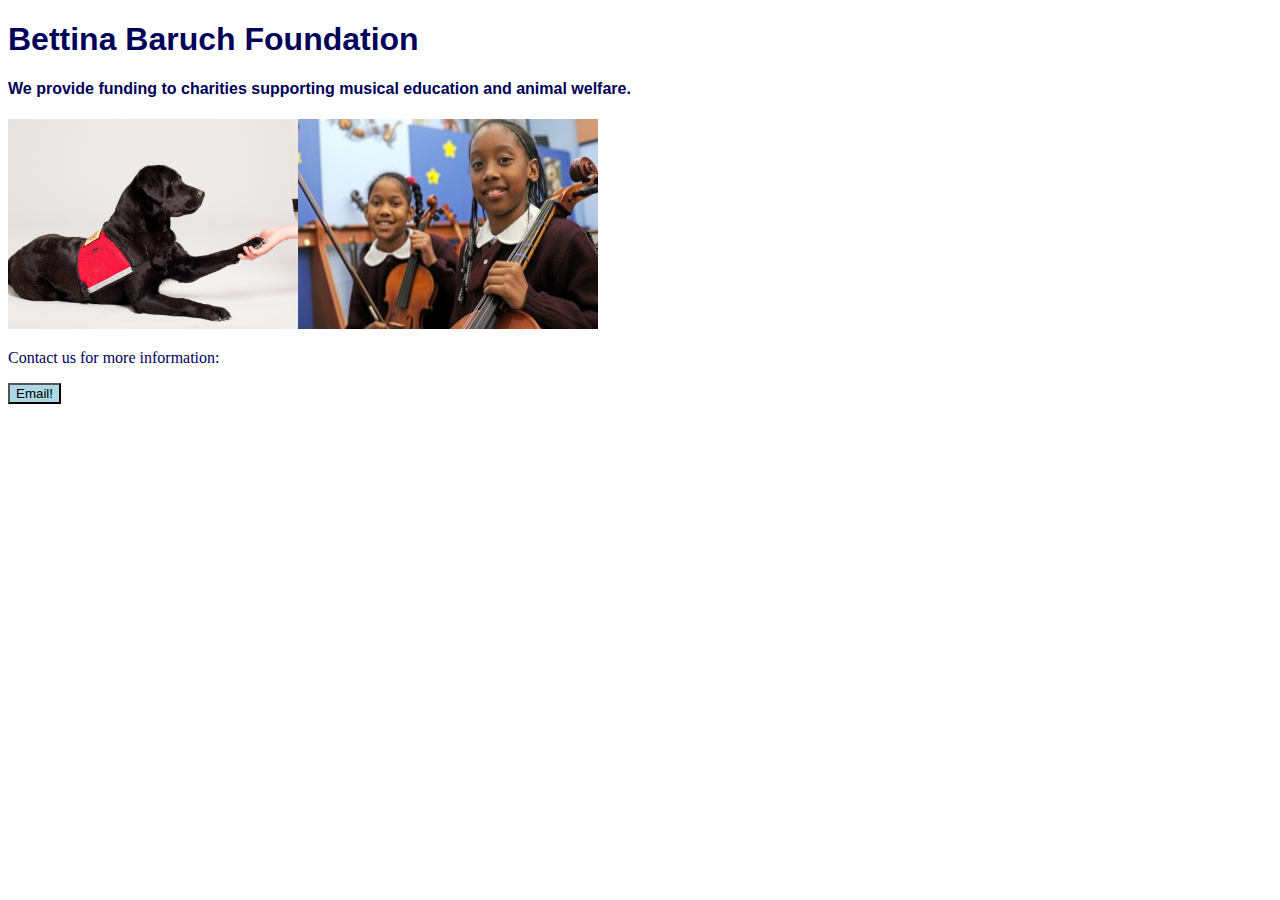
==== unit_3/index.html @ b972f021 "..." ====
<!DOCTYPE HTML>
<html>
  <head>
    <link rel="stylesheet" type="text/css" href="css/style.css">
<title>Bettina Baruch Foundation</title>
  </head>

  <body>
    
  <h1>Bettina Baruch Foundation</h1>
  <h4>We provide funding to charities supporting musical education and animal welfare.</h4>
  <img src="images/Jane-Bernard-85.jpg" width="290" height="210" alt=""/><img src="images/PS68CelloViolinGirls-300x199.jpg" width="300" height="210" alt=""/>
<p>Contact us for more information:</p>
    <a href="mailto:wcedmonds@gmail.com"><button>Email!</button></a>
  </body>

</html>
---- unit_3/css/style.css ----
body{
    background-color: rgb(255, 255, 255);
    text-align: left;
}

h1{
   font-family: "Aaux Next", Charcoal, sans-serif;
    text-align: left;
}
h4{
    font-family: "Alegreya Regular", sans-serif;
    text-align: left;

}

h1, h4, p {
    color: rgb(0, 0, 90);
    
    text-align: left;
}

button {
  background-color: lightblue;
  text-align: center;
}
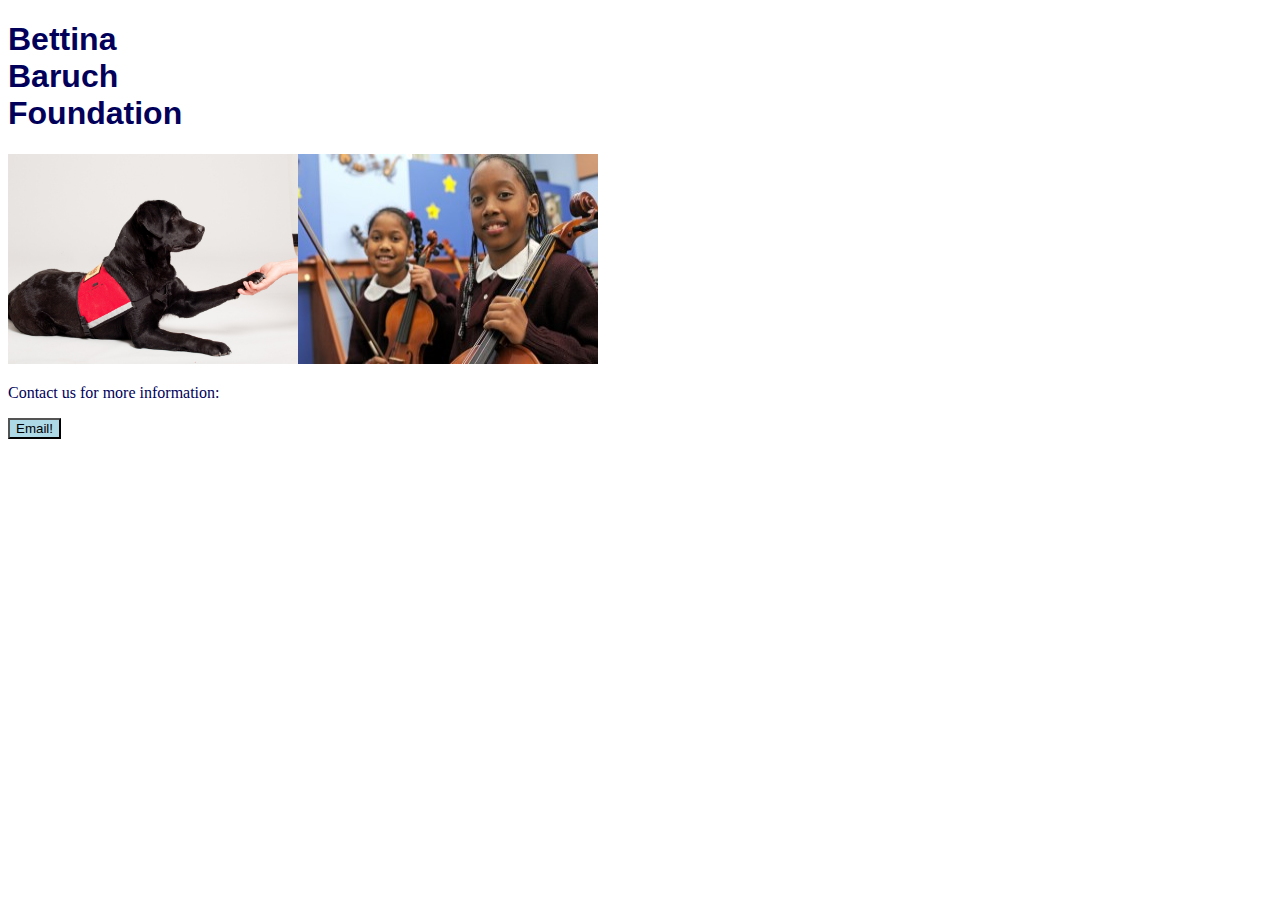
==== commit e8a7b2a0: "unit 4 up" ====
--- a/unit_3/index.html
+++ b/unit_3/index.html
@@ -6,9 +6,10 @@
   </head>
 
   <body>
-    
-  <h1>Bettina Baruch Foundation</h1>
-  <h4>We provide funding to charities supporting musical education and animal welfare.</h4>
+
+<h1>Bettina<br>Baruch<br>Foundation</h1>
+
+  
   <img src="images/Jane-Bernard-85.jpg" width="290" height="210" alt=""/><img src="images/PS68CelloViolinGirls-300x199.jpg" width="300" height="210" alt=""/>
 <p>Contact us for more information:</p>
     <a href="mailto:wcedmonds@gmail.com"><button>Email!</button></a>
--- a/unit_3/css/style.css
+++ b/unit_3/css/style.css
@@ -10,7 +10,15 @@
 h4{
     font-family: "Alegreya Regular", sans-serif;
     text-align: left;
+}
+.vertical_line{
+width:200px;
+height:1px;
 
+background-color: red;
+ -ms-transform: rotate(90deg); /* IE 9 */
+ -webkit-transform: rotate(90deg); /* Chrome, Safari, Opera */
+  transform: rotate(90deg);
 }
 
 h1, h4, p {
